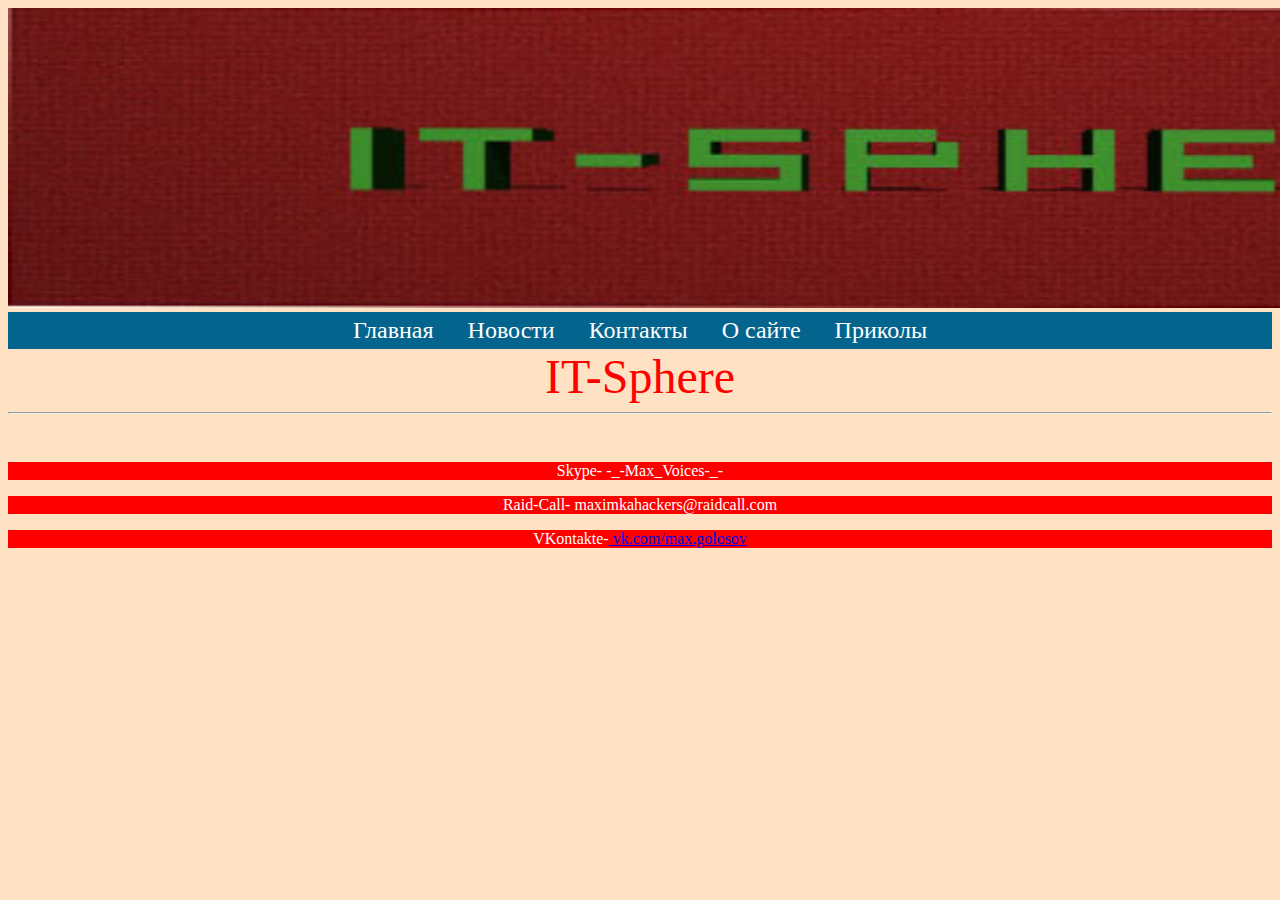
==== kontakti.html @ 2c2436d5 "IT-Sphere" ====
<!DOCTYPE html>
<html>
<head>
	<meta charset="utf-8">
    <title>IT-Sphere</title>
  <style>
	.btn {	
	height:30px;
	border-color:#c2e254 #9bb838 #9bb838 #c2e254;
	border-style:solid;
	border-width:6px;
	background:#c2e254;
	cursor:pointer;
	}
	.btn:hover {	
	border-color:#FFCC66 #FFFF99 #FFFF99 #FFCC66;
	border-style:solid;
	border-width:6px;
	background:#FFFF99;
	}
	.btn:focus {	
	background:#ddd;
	border-color:#ddd #333 #333 #ddd;
	border-style:solid;
	border-width:6px;
	}
	.btn:active {		
	background:#ff0000;
	border-color:#ddd #333 #333 #ddd;
	border-style:solid;
	border-width:6px;
	}
</style>
<style>

    #menu, #menu li {

        margin: 0;

       padding: 0;

    }

    #menu {

        text-align: center;

       background: #03658e;

    }

    #menu li{

        display:inline-block;

        text-align: center;

    }

    #menu a {

        display: block;

        padding: 5px 15px;

        color: #fff;

       font-size:150%;

       text-decoration: none;

    }

    #menu a:hover {

        background: #8AB8CC;

    }
<head>
</style>
<script src="https://vk.com/js/api/openapi.js?152" type="text/javascript"></script>
</head>
<body bgcolor="#FFE2C3">
<header>
	<img height="300" width="1900" src="image/shapka3.jpg">
</header>
<nav>
<ul id="menu">

    <li><a href="index.html">Главная</a></li>

    <li><a href="novosti.html">Новости</a></li>

    <li><a href="kontakti.html">Контакты</a></li>

    <li><a href="osite.html">О сайте</a></li>

    <li><a href="prikoli.html">Приколы</a></li>

</ul>
<font size="8" color="red">
<center>IT-Sphere</center>
</font>
    <hr>
</nav>
	<font align="center" size="10" color="green">
		<p><center><b></b></center></p>
			</font>
	<ARTICLE>
	
			<center>
			<p style="color:white; background-color:red">Skype- -_-Max_Voices-_-</p>
			<p style="color:white; background-color:red">Raid-Call- maximkahackers@raidcall.com</p>
			<p style="color:white; background-color:red">VKontakte-<a href="https://vk.com/max.golosov"> vk.com/max.golosov</a></p>
		</center>
		<section>
			
			<font size="5">
			
			</font>

		</section>
	</ARTICLE>
	<footer>
		
	</footer>
	
</body>
</html>
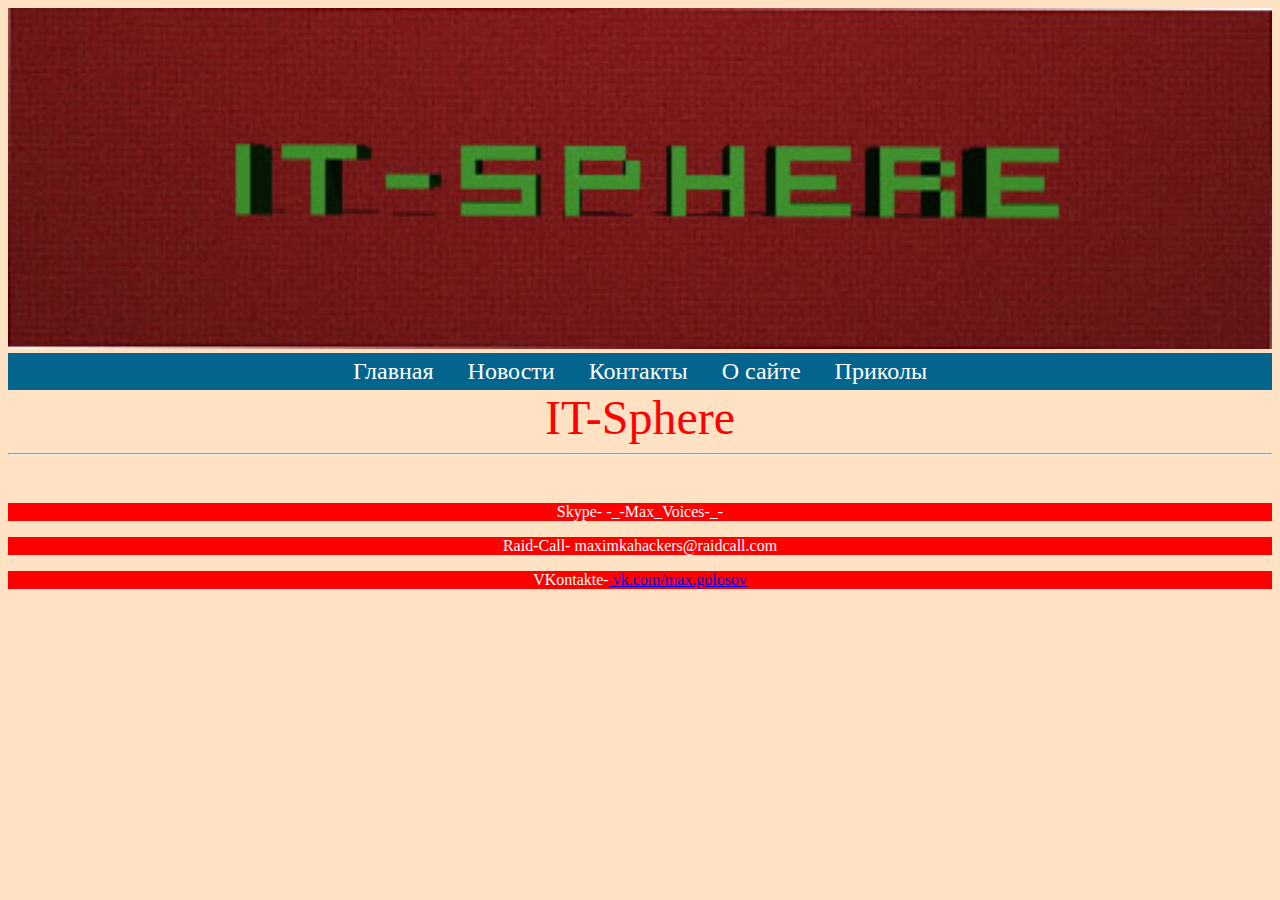
==== commit d7237a12: "IT-Sphere" ====
--- a/kontakti.html
+++ b/kontakti.html
@@ -82,7 +82,7 @@
 </head>
 <body bgcolor="#FFE2C3">
 <header>
-	<img height="300" width="1900" src="image/shapka3.jpg">
+	<img style="width: 100%" src="image/shapka3.jpg">
 </header>
 <nav>
 <ul id="menu">
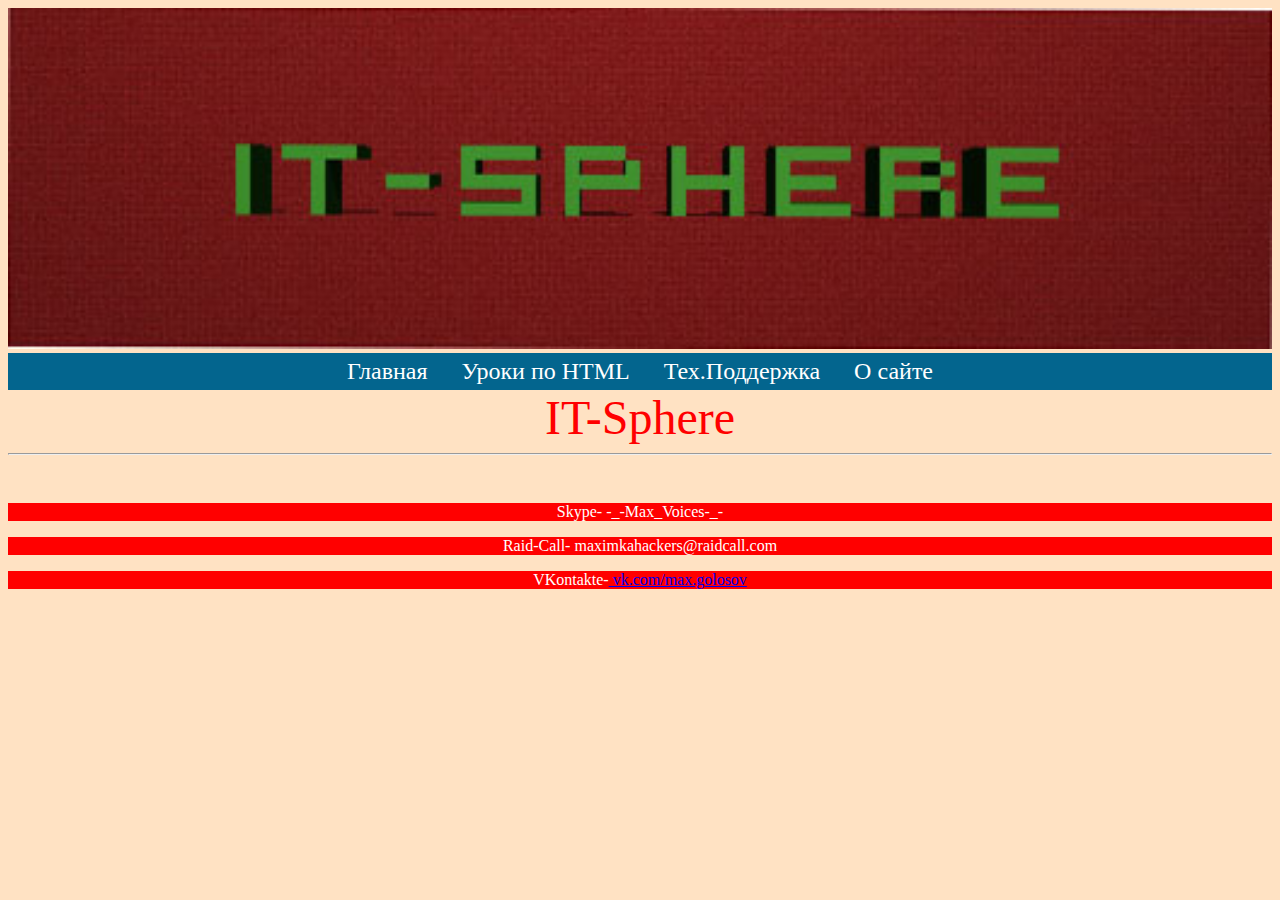
==== commit d58622b4: "IT-Sphere" ====
--- a/kontakti.html
+++ b/kontakti.html
@@ -89,13 +89,11 @@
 
     <li><a href="index.html">Главная</a></li>
 
-    <li><a href="novosti.html">Новости</a></li>
+    <li><a href="uroki.html">Уроки по HTML</a></li>
 
-    <li><a href="kontakti.html">Контакты</a></li>
+    <li><a href="kontakti.html">Тех.Поддержка</a></li>
 
     <li><a href="osite.html">О сайте</a></li>
-
-    <li><a href="prikoli.html">Приколы</a></li>
 
 </ul>
 <font size="8" color="red">
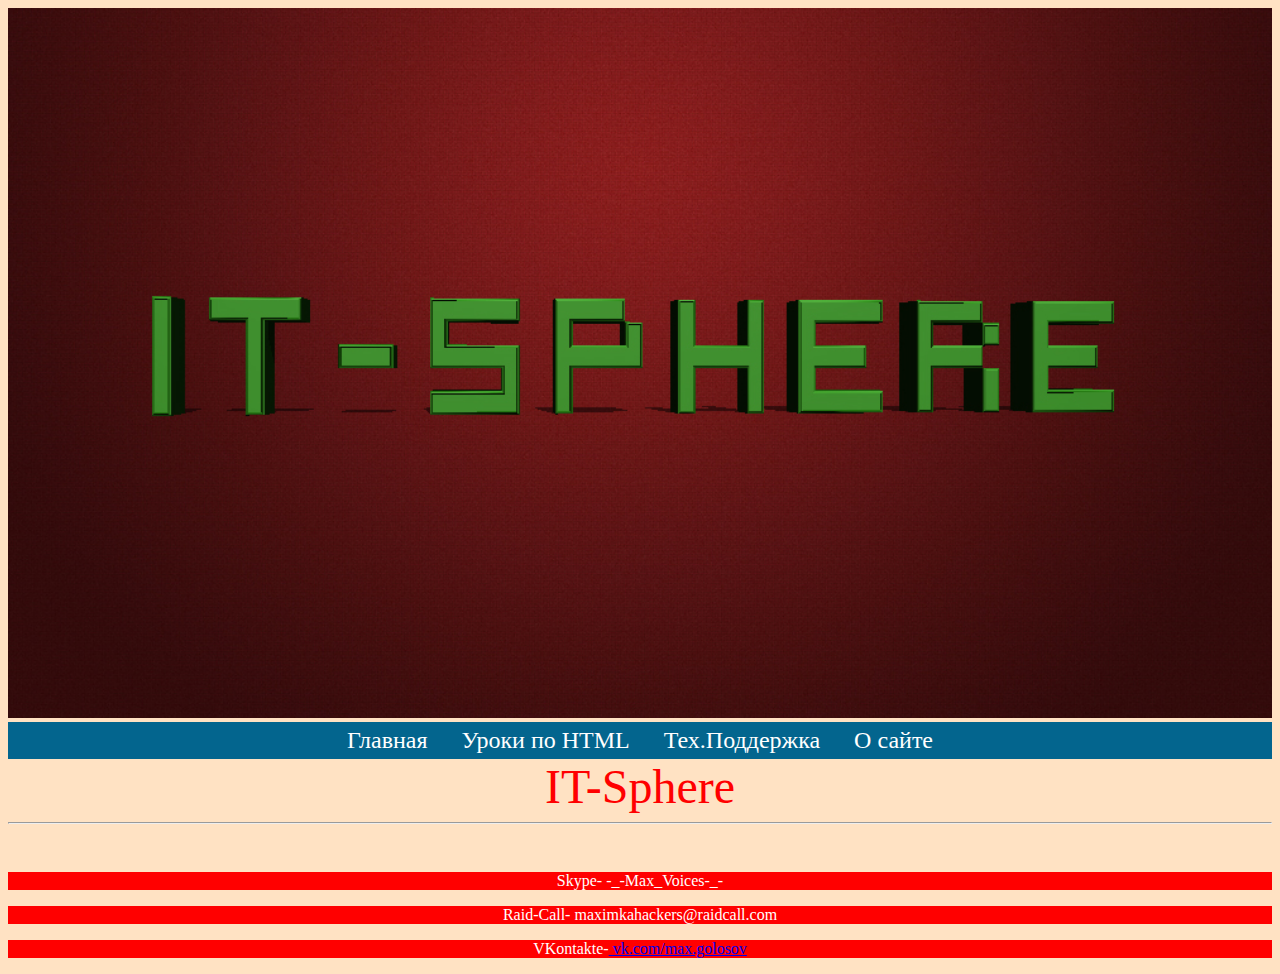
==== commit 6b078733: "IT-Sphere" ====
--- a/kontakti.html
+++ b/kontakti.html
@@ -82,7 +82,7 @@
 </head>
 <body bgcolor="#FFE2C3">
 <header>
-	<img style="width: 100%" src="image/shapka3.jpg">
+	<img style="width: 100%" src="image/shapkavk.jpg">
 </header>
 <nav>
 <ul id="menu">
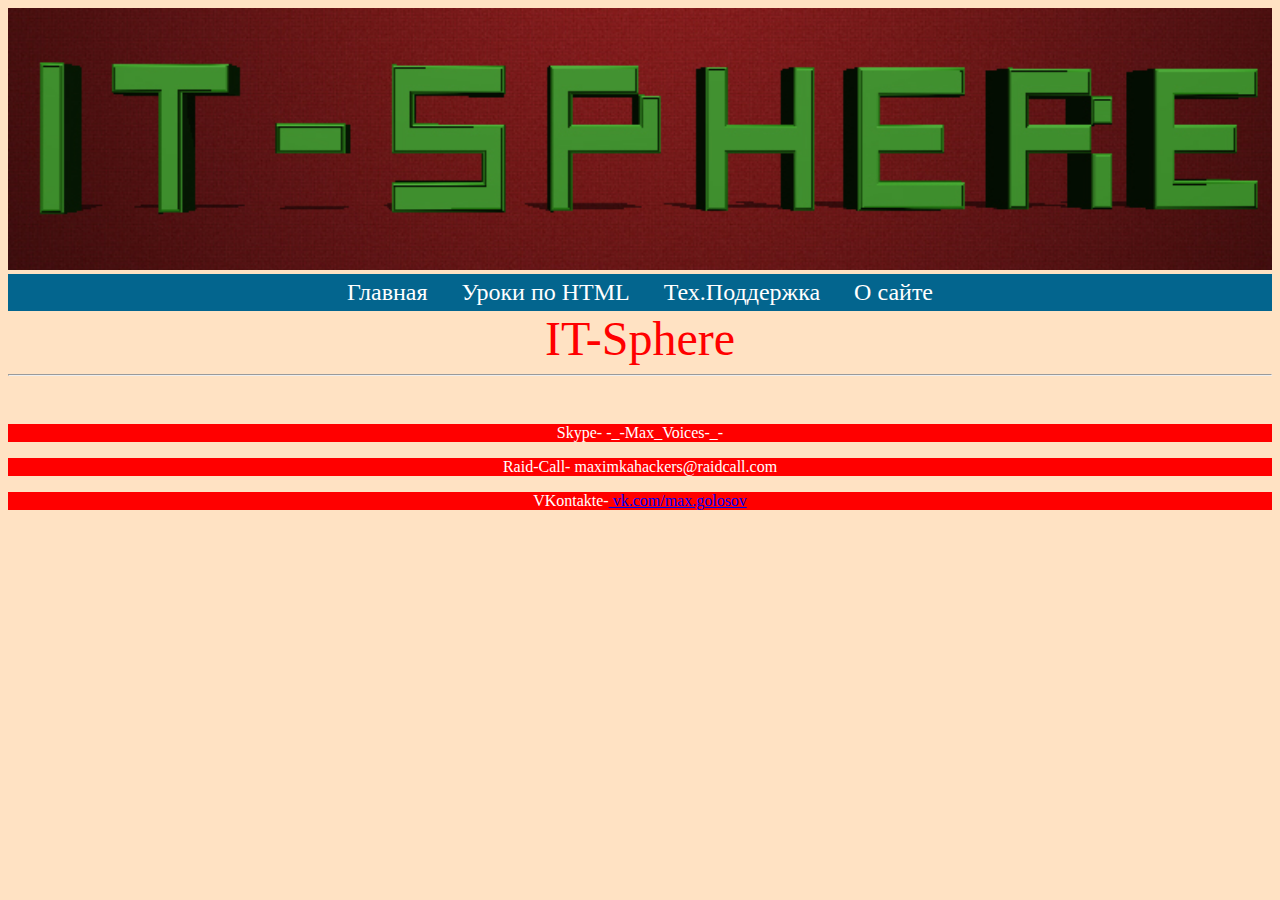
==== commit 3f52b9cc: "IT-Sphere" ====
--- a/kontakti.html
+++ b/kontakti.html
@@ -122,6 +122,12 @@
 	<footer>
 		
 	</footer>
-	
+	<script type="text/javascript" src="//vk.com/js/api/openapi.js?153"></script>
+
+<!-- VK Widget -->
+<div id="vk_community_messages"></div>
+<script type="text/javascript">
+VK.Widgets.CommunityMessages("vk_community_messages", 164921609, {tooltipButtonText: "Напиши нам,если есть вопрос)"});
+</script>
 </body>
 </html>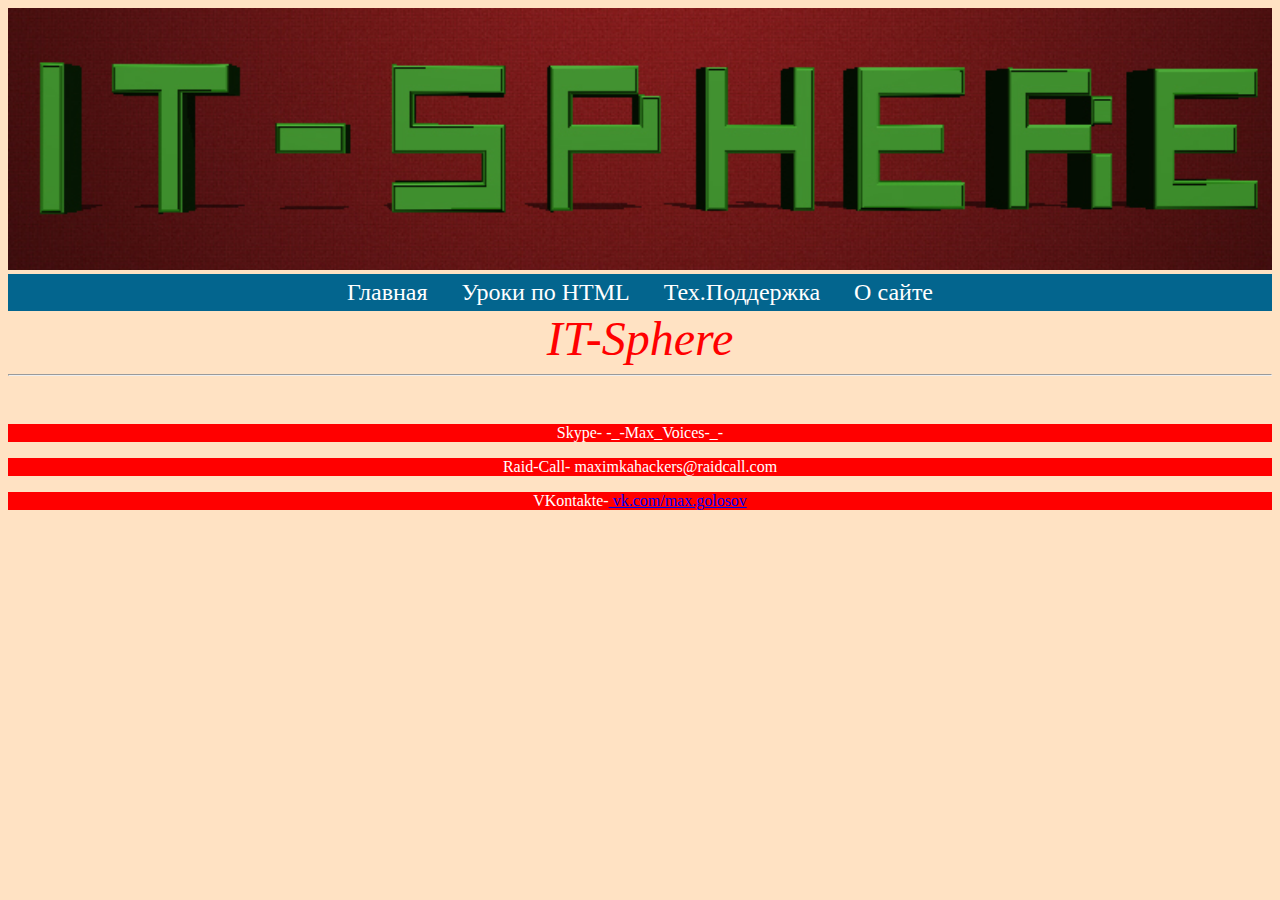
==== commit d2b1828e: "IT-Sphere" ====
--- a/kontakti.html
+++ b/kontakti.html
@@ -79,6 +79,7 @@
 <head>
 </style>
 <script src="https://vk.com/js/api/openapi.js?152" type="text/javascript"></script>
+<link rel="icon" type="icon" href="image/ogon.ico">
 </head>
 <body bgcolor="#FFE2C3">
 <header>
@@ -97,7 +98,7 @@
 
 </ul>
 <font size="8" color="red">
-<center>IT-Sphere</center>
+<center><i>IT-Sphere</i></center>
 </font>
     <hr>
 </nav>
@@ -129,5 +130,12 @@
 <script type="text/javascript">
 VK.Widgets.CommunityMessages("vk_community_messages", 164921609, {tooltipButtonText: "Напиши нам,если есть вопрос)"});
 </script>
+<script type="text/javascript" src="//vk.com/js/api/openapi.js?153"></script>
+
+<!-- VK Widget -->
+<div id="vk_subscribe"></div>
+<script type="text/javascript">
+VK.Widgets.Subscribe("vk_subscribe", {soft: 1}, 250340710);
+</script>
 </body>
 </html>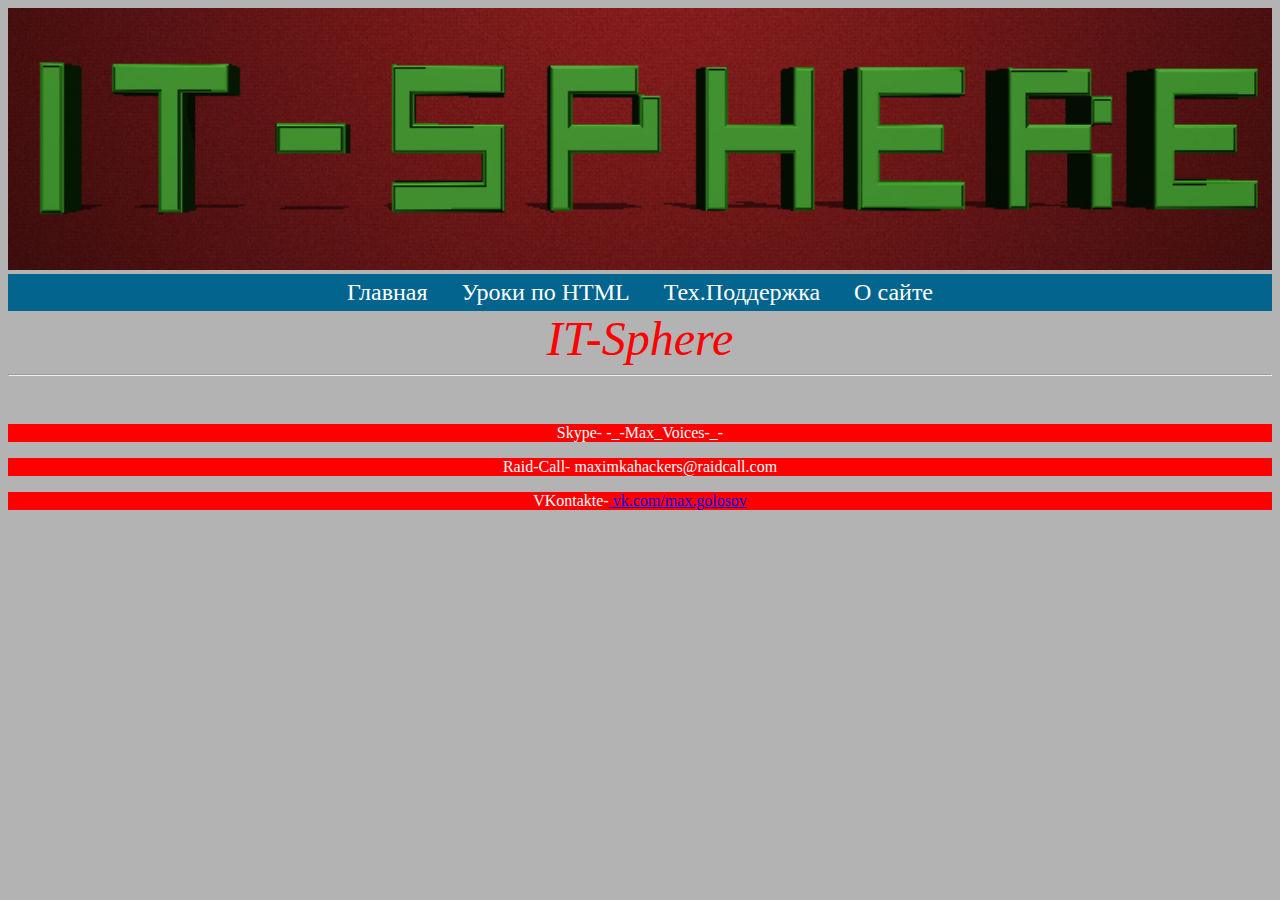
==== commit b9dedde6: "New" ====
--- a/kontakti.html
+++ b/kontakti.html
@@ -3,85 +3,11 @@
 <head>
 	<meta charset="utf-8">
     <title>IT-Sphere</title>
-  <style>
-	.btn {	
-	height:30px;
-	border-color:#c2e254 #9bb838 #9bb838 #c2e254;
-	border-style:solid;
-	border-width:6px;
-	background:#c2e254;
-	cursor:pointer;
-	}
-	.btn:hover {	
-	border-color:#FFCC66 #FFFF99 #FFFF99 #FFCC66;
-	border-style:solid;
-	border-width:6px;
-	background:#FFFF99;
-	}
-	.btn:focus {	
-	background:#ddd;
-	border-color:#ddd #333 #333 #ddd;
-	border-style:solid;
-	border-width:6px;
-	}
-	.btn:active {		
-	background:#ff0000;
-	border-color:#ddd #333 #333 #ddd;
-	border-style:solid;
-	border-width:6px;
-	}
-</style>
-<style>
-
-    #menu, #menu li {
-
-        margin: 0;
-
-       padding: 0;
-
-    }
-
-    #menu {
-
-        text-align: center;
-
-       background: #03658e;
-
-    }
-
-    #menu li{
-
-        display:inline-block;
-
-        text-align: center;
-
-    }
-
-    #menu a {
-
-        display: block;
-
-        padding: 5px 15px;
-
-        color: #fff;
-
-       font-size:150%;
-
-       text-decoration: none;
-
-    }
-
-    #menu a:hover {
-
-        background: #8AB8CC;
-
-    }
-<head>
-</style>
+    <link rel="stylesheet" type="text/css" href="css.css">
 <script src="https://vk.com/js/api/openapi.js?152" type="text/javascript"></script>
 <link rel="icon" type="icon" href="image/ogon.ico">
 </head>
-<body bgcolor="#FFE2C3">
+<body class="body">
 <header>
 	<img style="width: 100%" src="image/shapkavk.jpg">
 </header>
--- a/css.css
+++ b/css.css
@@ -0,0 +1,76 @@
+	.btn {	
+	height:30px;
+	border-color:#c2e254 #9bb838 #9bb838 #c2e254;
+	border-style:solid;
+	border-width:6px;
+	background:#c2e254;
+	cursor:pointer;
+	}
+	.btn:hover {	
+	border-color:#FFCC66 #FFFF99 #FFFF99 #FFCC66;
+	border-style:solid;
+	border-width:6px;
+	background:#FFFF99;
+	}
+	.btn:focus {	
+	background:#ddd;
+	border-color:#ddd #333 #333 #ddd;
+	border-style:solid;
+	border-width:6px;
+	}
+	.btn:active {		
+	background:#ff0000;
+	border-color:#ddd #333 #333 #ddd;
+	border-style:solid;
+	border-width:6px;
+	}
+
+
+
+	  #menu, #menu li {
+
+        margin: 0;
+
+       padding: 0;
+
+    }
+
+    #menu {
+
+        text-align: center;
+
+       background: #03658e;
+
+    }
+
+    #menu li{
+
+        display:inline-block;
+
+        text-align: center;
+
+    }
+
+    #menu a {
+
+        display: block;
+
+        padding: 5px 15px;
+
+        color: #fff;
+
+       font-size:150%;
+
+       text-decoration: none;
+
+    }
+
+    #menu a:hover {
+
+        background: #8AB8CC;
+
+    }
+
+.body{
+	background-color: #B3B3B3;
+}